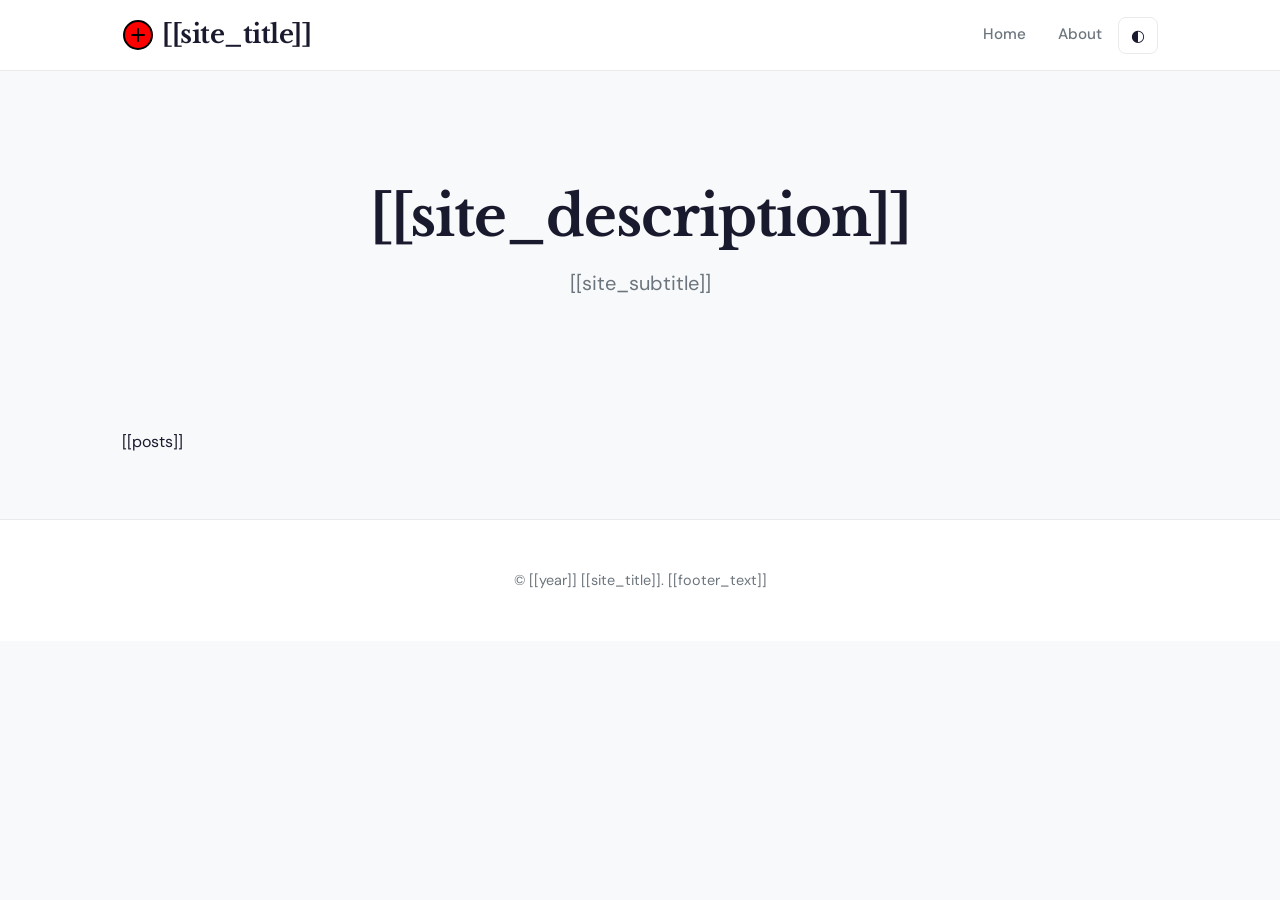
==== templates/index.html @ 269e3cb9 "vibe coding detected" ====
<!DOCTYPE html>
<html lang="en">
<head>
    <meta charset="UTF-8">
    <meta name="viewport" content="width=device-width, initial-scale=1.0">
    <link rel="stylesheet" href="/static/styles.css">
    <script>
        const theme = localStorage.getItem('theme') || (window.matchMedia('(prefers-color-scheme: dark)').matches ? 'dark' : 'light');
        document.documentElement.setAttribute('data-theme', theme);
    </script>
</head>
<body>
    <header>
        <nav>
            <a href="index.html" class="logo">
                <img src="/static/logo.svg" alt="Logo" class="logo-img">
                [[site_title]]
            </a>
            <div class="nav-right">
                <div class="nav-links">
                    <a href="index.html" class="active">Home</a>
                    <a href="about.html">About</a>
                </div>
                <button class="theme-toggle" onclick="toggleTheme()">◐</button>
            </div>
        </nav>
    </header>

    <main>
        <section class="hero">
            <h1>[[site_description]]</h1>
            <p>[[site_subtitle]]</p>
        </section>

        <section class="posts">
            [[posts]]
        </section>
    </main>

    <footer>
        <p>&copy; [[year]] [[site_title]]. [[footer_text]]</p>
    </footer>

    <script>
        function getTheme() {
            return localStorage.getItem('theme') || (window.matchMedia('(prefers-color-scheme: dark)').matches ? 'dark' : 'light');
        }
        
        function setTheme(theme) {
            document.documentElement.setAttribute('data-theme', theme);
            localStorage.setItem('theme', theme);
        }
        
        function toggleTheme() {
            setTheme(getTheme() === 'light' ? 'dark' : 'light');
        }
    </script>
</body>
</html>
---- static/styles.css ----
@import url('https://fonts.googleapis.com/css2?family=DM+Sans:wght@400;500;700&family=Libre+Baskerville:wght@400;700&display=swap');

:root {
    --bg: #f8f9fa;
    --text: #1a1a2e;
    --accent: #e94560;
    --secondary: #6c757d;
    --card-bg: #ffffff;
    --border: #eaeaea;
    --header-bg: #ffffff;
}

[data-theme="dark"] {
    --bg: #0f0f0f;
    --text: #f0f0f0;
    --accent: #ff6b81;
    --secondary: #a0a0a0;
    --card-bg: #1a1a1a;
    --border: #333333;
    --header-bg: #1a1a1a;
}

* {
    margin: 0;
    padding: 0;
    box-sizing: border-box;
}

body {
    font-family: 'DM Sans', -apple-system, BlinkMacSystemFont, sans-serif;
    background: var(--bg);
    color: var(--text);
    line-height: 1.7;
    min-height: 100vh;
    transition: background 0.3s, color 0.3s;
}

a {
    color: inherit;
    text-decoration: none;
    transition: color 0.2s;
}

header {
    background: var(--header-bg);
    border-bottom: 1px solid var(--border);
    position: sticky;
    top: 0;
    z-index: 100;
    transition: background 0.3s, border-color 0.3s;
}

nav {
    max-width: 1100px;
    margin: 0 auto;
    display: flex;
    justify-content: space-between;
    align-items: center;
    height: 70px;
    padding: 0 2rem;
}

.logo {
    font-family: 'Libre Baskerville', serif;
    font-size: 1.6rem;
    font-weight: 700;
    color: var(--text);
    letter-spacing: -0.5px;
    display: flex;
    align-items: center;
    gap: 0.5rem;
}

.logo-img {
    width: 32px;
    height: 32px;
}

.nav-links {
    display: flex;
    gap: 2rem;
}

.nav-links a {
    color: var(--secondary);
    font-weight: 500;
    font-size: 0.95rem;
    position: relative;
}

.nav-links a::after {
    content: '';
    position: absolute;
    bottom: -4px;
    left: 0;
    width: 0;
    height: 2px;
    background: var(--accent);
    transition: width 0.3s;
}

.nav-links a:hover {
    color: var(--text);
}

.nav-links a:hover::after {
    width: 100%;
}

main {
    max-width: 1100px;
    margin: 0 auto;
    padding: 4rem 2rem;
}

.hero {
    text-align: center;
    margin-bottom: 5rem;
    padding: 3rem 0;
}

.hero h1 {
    font-family: 'Libre Baskerville', serif;
    font-size: 3.5rem;
    font-weight: 700;
    margin-bottom: 1rem;
    letter-spacing: -1px;
    line-height: 1.2;
}

.hero p {
    color: var(--secondary);
    font-size: 1.25rem;
    max-width: 500px;
    margin: 0 auto;
}

.posts {
    display: grid;
    gap: 2rem;
}

.post-card {
    background: var(--card-bg);
    padding: 2.5rem;
    border-radius: 16px;
    box-shadow: 0 4px 20px rgba(0,0,0,0.04);
    transition: all 0.3s cubic-bezier(0.4, 0, 0.2, 1);
    border: 1px solid var(--border);
}

.post-card:hover {
    transform: translateY(-4px);
    box-shadow: 0 12px 40px rgba(0,0,0,0.08);
}

.post-card .date {
    color: var(--accent);
    font-size: 0.8rem;
    font-weight: 700;
    text-transform: uppercase;
    letter-spacing: 1.5px;
    display: block;
    margin-bottom: 0.5rem;
}

.post-card h2 {
    font-family: 'Libre Baskerville', serif;
    font-size: 1.75rem;
    margin-bottom: 1rem;
    line-height: 1.3;
}

.post-card h2 a:hover {
    color: var(--accent);
}

.post-card p {
    color: var(--secondary);
    font-size: 1.05rem;
    margin-bottom: 1.5rem;
    line-height: 1.8;
}

.read-more {
    color: var(--accent);
    font-weight: 600;
    display: inline-flex;
    align-items: center;
    gap: 0.5rem;
    font-size: 0.95rem;
}

.read-more::after {
    content: '→';
    transition: transform 0.2s;
}

.read-more:hover::after {
    transform: translateX(4px);
}

footer {
    background: var(--card-bg);
    text-align: center;
    padding: 3rem 2rem;
    color: var(--secondary);
    font-size: 0.9rem;
    border-top: 1px solid var(--border);
    margin-top: auto;
}

.post-content {
    max-width: 720px;
    margin: 0 auto;
    padding: 2rem 0;
}

.post-content h2 {
    font-family: 'Libre Baskerville', serif;
    font-size: 2rem;
    margin: 3rem 0 1.5rem;
    line-height: 1.3;
}

.post-content p {
    margin-bottom: 1.5rem;
    font-size: 1.15rem;
    line-height: 1.9;
    color: var(--secondary);
}

.back-link {
    display: inline-block;
    margin-bottom: 2rem;
    color: var(--secondary);
    font-weight: 500;
    font-size: 0.9rem;
}

.back-link:hover {
    color: var(--accent);
}

.post-content .date {
    color: var(--accent);
    font-size: 0.85rem;
    font-weight: 600;
    text-transform: uppercase;
    letter-spacing: 1px;
    display: block;
    margin-bottom: 0.5rem;
}

.post-content h1 {
    font-family: 'Libre Baskerville', serif;
    font-size: 2.5rem;
    margin-bottom: 2rem;
    line-height: 1.2;
}

@media (max-width: 768px) {
    .hero h1 {
        font-size: 2.5rem;
    }
    
    .hero p {
        font-size: 1.1rem;
    }
    
    .post-card {
        padding: 1.75rem;
    }
    
    .post-card h2 {
        font-size: 1.4rem;
    }
    
    nav {
        padding: 0 1rem;
    }
    
    main {
        padding: 2rem 1rem;
    }
}

.theme-toggle {
    background: none;
    border: 1px solid var(--border);
    color: var(--text);
    padding: 0.5rem 0.75rem;
    border-radius: 8px;
    cursor: pointer;
    font-size: 1rem;
    transition: all 0.2s;
}

.theme-toggle:hover {
    background: var(--border);
}

.nav-right {
    display: flex;
    align-items: center;
    gap: 1rem;
}
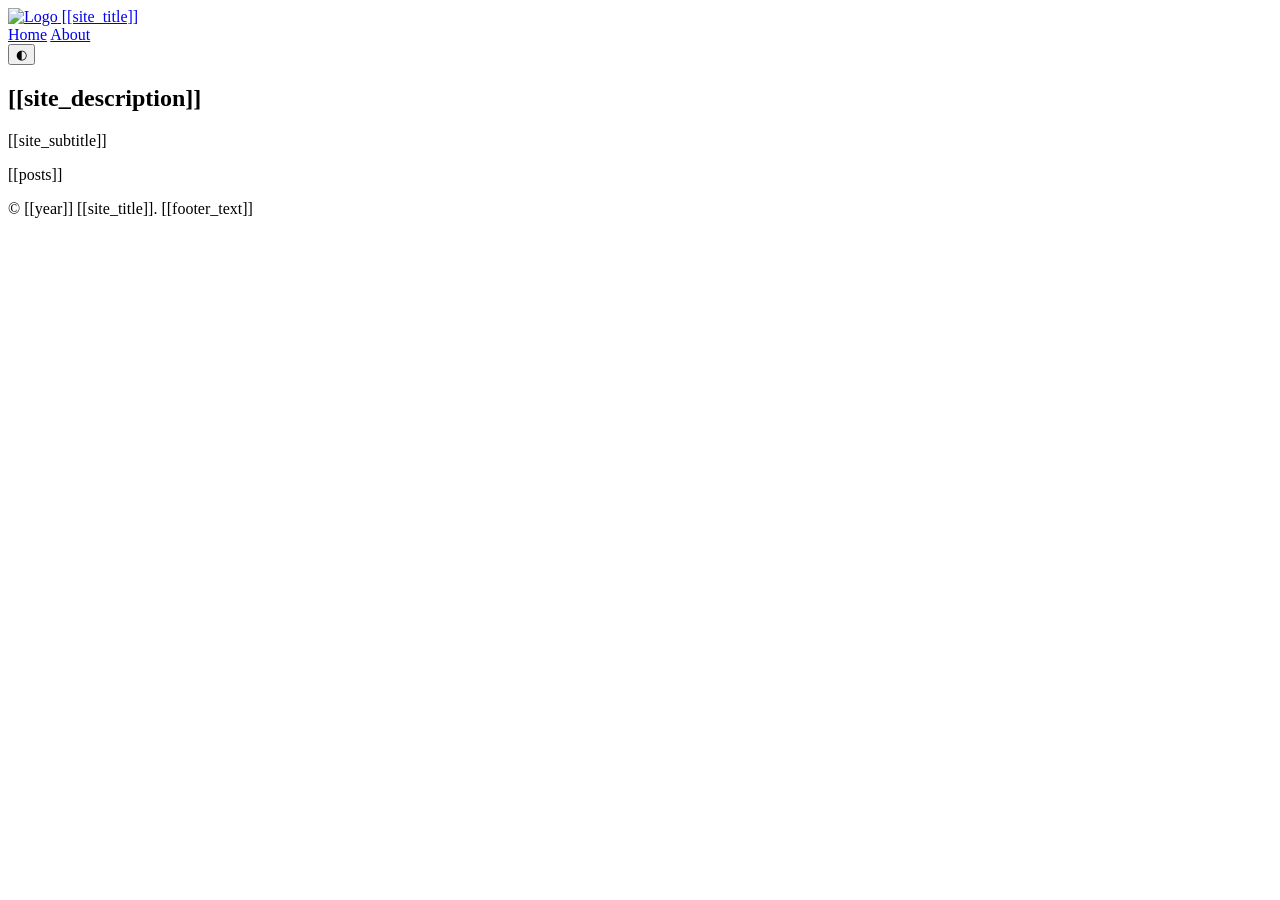
==== commit 4815a5fb: "fix hardcoded css" ====
--- a/templates/index.html
+++ b/templates/index.html
@@ -3,7 +3,7 @@
 <head>
     <meta charset="UTF-8">
     <meta name="viewport" content="width=device-width, initial-scale=1.0">
-    <link rel="stylesheet" href="/static/styles.css">
+    <link rel="stylesheet" href="styles.css">
     <script>
         const theme = localStorage.getItem('theme') || (window.matchMedia('(prefers-color-scheme: dark)').matches ? 'dark' : 'light');
         document.documentElement.setAttribute('data-theme', theme);
@@ -13,7 +13,7 @@
     <header>
         <nav>
             <a href="index.html" class="logo">
-                <img src="/static/logo.svg" alt="Logo" class="logo-img">
+                <img src="logo.svg" alt="Logo" class="logo-img">
                 [[site_title]]
             </a>
             <div class="nav-right">
